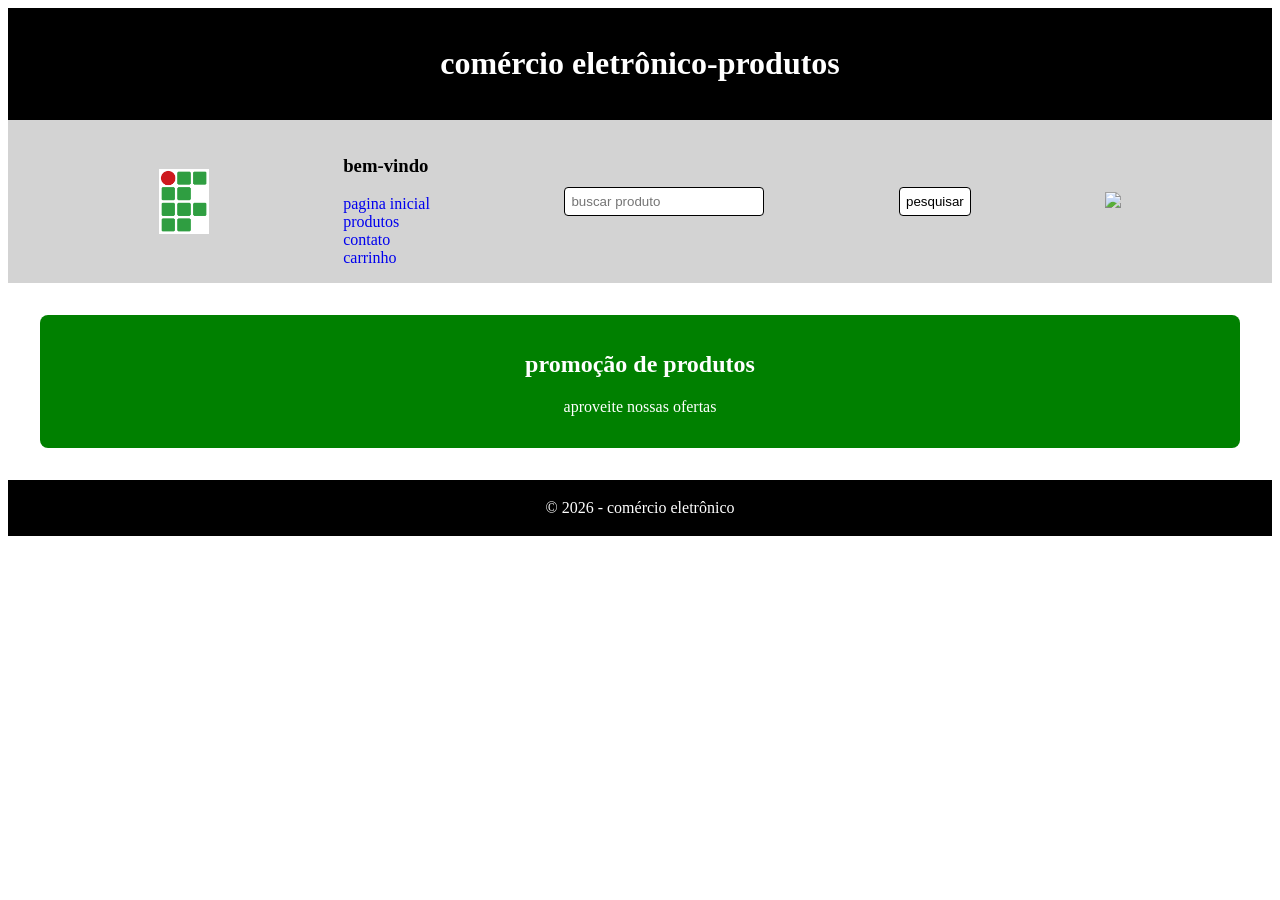
==== index.html @ 75cc3468 "primeiro envio" ====
<!doctype html>
<html lang="pt-br">
  <head>
    <meta charset="UTF-8" />
    <meta name="viewport" content="width=device-width, initial-scale=1.0" />
    <link rel="stylesheet" href="css/styles.css" />
    <title>lista de produtos</title>
  </head>
  <body>
    <header>
      <h1>comércio eletrônico-produtos</h1>
    </header>

    <nav>
      <div class="menu">
        <img src="img/images.png" width="50px" />
        <div>
          <h3>bem-vindo</h3>
          <a href="index.html">pagina inicial</a>
          <br />
          <a href="produtos.html">produtos</a>
          <br />
          <a href="contato.html">contato</a>
          <br />
          <a href="carrinho.html">carrinho</a>
        </div>

        <input
          type="text"
          class="buscar-produto"
          placeholder="buscar produto"
        />
        <button type="submit">pesquisar</button>

        <a href="carrinho.html">
          <img src="img/carrinho-de-compras.png" width="40px" />
        </a>
      </div>
    </nav>
    
    <main>
      <div class="banner">
        <h2>promoção de produtos</h2>
        <p>aproveite nossas ofertas</p>
      </div>
    </main>

    <footer>
    <p>© 2026 - comércio eletrônico</p>
    </footer>
  </body>
</html>
---- css/styles.css ----
* {
  box-sizing: border-box;  /* tamanho final da caixa,
   incluindo padding e borda. Isso evita que os produtos "estourem" a linha. */
}

header {
  background-color: black;
  padding: 1rem;                  /*px é fixo e não muda; rem é flexível e acompanha a */
  h1 {                            /* configuração de tamanho de fonte de quem está acessando o site.*/
  text-align: center;
    color: white;
  }
}
nav {
  background-color: lightgray;
  padding: 16px;

  .menu {
     display: flex;       /*organizar lado a lado  */ 
    flex-wrap: nowrap;    /*não quebrar linha*/
    align-items: center;  /*alinhamento vertical*/
    justify-content: space-evenly;  /*alinhamento horizontal*/
  }

  a {
    text-decoration: none;
  }

  .buscar-produto {
    padding: 6px; /*espaçamento interno*/
    width: 200px;
    border: 1px black solid;
    background-color: white;
    border-radius: 4px;
  }
  button {
    padding: 6px;
    border: 1px black solid;
    background-color: white;
    border-radius: 4px;
  }
}

.banner {
  background: green;
  color: white;
  text-align: center; /*alinhamento horizontal*/
  padding: 1rem;
  margin: 1rem;
  border-radius: 8px;
}

.tabela-produtos {
  width: 100%; /* largura total da tela para a tabela ocupar */

  th,
  td {
    border: 1px black solid;
    padding: 10px;
    text-align: center;
    vertical-align: middle; /*alinhamento vertical*/
  }

  th {
    background-color: black;
    color: white;
  }

  img {
    width: 100px;
  }

  button {
    padding: 6px ;
    border: 1px black solid;
    background-color: lightgray;
    border-radius: 4px;
  }
}

.formulario {
  display: flex;
  flex-direction: column;
  width: 300px;
  margin: 0 auto;
  margin-top: 20px;

  h2 {
    text-align: center;
  }

  input,
  textarea {
    padding: 6px;
    border: 1px black solid;
    border-radius: 4px;
  }
  .botoes {
    display: flex;
    justify-content: center;
  }

  button {
    padding: 6px;
    border: 1px black solid;
    background-color: lightgray;
    border-radius: 4px;

    a {
      text-decoration: none;
      color: black;
    }
  }
}

main {
  padding: 1rem;

  .sucesso-contato, .sucesso-pedido {
    text-align: center;
    margin-top: 20px;
    background-color: greenyellow;

    h2 {
      color: green;
    }
  }
  button {
    padding: 6px;
    border: 1px black solid;
    background-color: lightgray;
    border-radius: 4px;
  }
    a {
      text-decoration: none;
      color: black;
    }
}


.carrinho-itens {
  .item{
    display: flex;
    flex-direction: column;
    align-items: center;
    border: 1px black solid;
    border-radius: 6px;
    padding: 1rem;
    margin-bottom: 1rem;

    img {
      width: 150px;
    }
  }
}

footer {
  background-color: black;
  padding: 3px;
  p {
    color: white;
    text-align: center;
  }
}
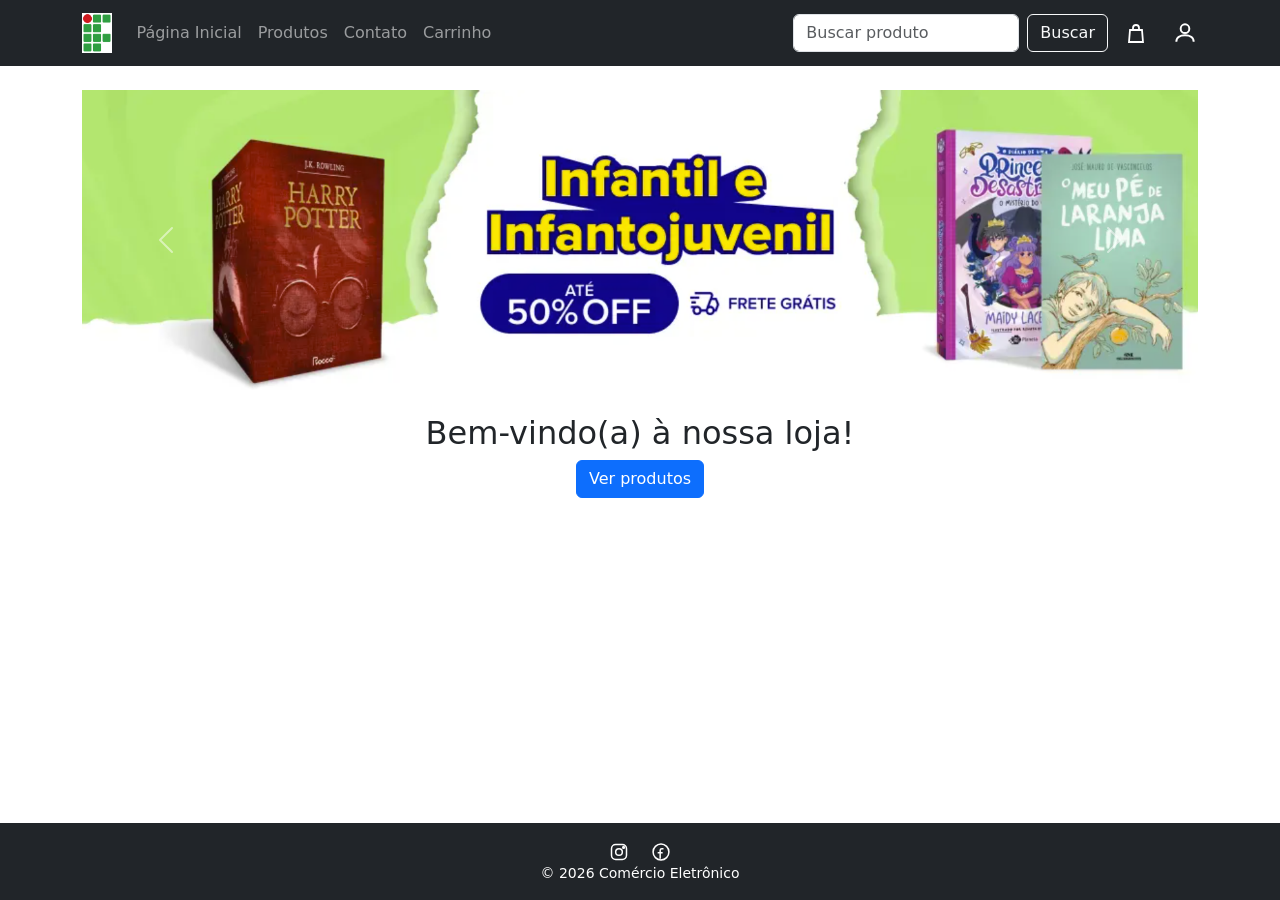
==== commit 5ca98b74: "fase 2" ====
--- a/index.html
+++ b/index.html
@@ -3,50 +3,234 @@
   <head>
     <meta charset="UTF-8" />
     <meta name="viewport" content="width=device-width, initial-scale=1.0" />
+    <link
+      href="https://cdn.jsdelivr.net/npm/bootstrap@5.3.3/dist/css/bootstrap.min.css"
+      rel="stylesheet"
+    />
+    <!-- Incluindo parte visual do Bootstrap -->
     <link rel="stylesheet" href="css/styles.css" />
-    <title>lista de produtos</title>
   </head>
-  <body>
-    <header>
-      <h1>comércio eletrônico-produtos</h1>
-    </header>
-
-    <nav>
-      <div class="menu">
-        <img src="img/images.png" width="50px" />
-        <div>
-          <h3>bem-vindo</h3>
-          <a href="index.html">pagina inicial</a>
-          <br />
-          <a href="produtos.html">produtos</a>
-          <br />
-          <a href="contato.html">contato</a>
-          <br />
-          <a href="carrinho.html">carrinho</a>
+  <body class="d-flex flex-column min-vh-100">
+    <!-- Adicionando classes do Bootstrap para layout flexível e altura mínima da tela -->
+    <header id="topo"></header>
+
+    <main class="container py-4 flex-grow-1">
+      <!-- Adicionando classes do Bootstrap para container,crescimento flexível -->
+      <div id="banner" class="carousel slide mb-4" data-bs-ride="carousel">
+        <!-- Adicionando classes do Bootstrap para o carrossel -->
+        <div class="carousel-inner">
+          <div class="carousel-item active">
+            <!-- carousel principal -->
+            <img src="img/111211.png" />
+            <div class="carousel-caption"></div>
+          </div>
+          <div class="carousel-item">
+            <!--segundo carousel -->
+            <img src="img/111256.png" />
+            <div class="carousel-caption"></div>
+          </div>
         </div>
-
-        <input
-          type="text"
-          class="buscar-produto"
-          placeholder="buscar produto"
-        />
-        <button type="submit">pesquisar</button>
-
-        <a href="carrinho.html">
-          <img src="img/carrinho-de-compras.png" width="40px" />
-        </a>
+        <button
+          class="carousel-control-prev"
+          data-bs-target="#banner"
+          data-bs-slide="prev"
+        >
+          <!-- controles do carrossel -->
+          <span class="carousel-control-prev-icon"></span>
+          <!-- icone da seta esquerda -->
+        </button>
+        <button
+          class="carousel-control-next"
+          data-bs-target="#banner"
+          data-bs-slide="next"
+        >
+          <span class="carousel-control-next-icon"></span>
+          <!-- icone da seta direita -->
+        </button>
       </div>
-    </nav>
-    
-    <main>
-      <div class="banner">
-        <h2>promoção de produtos</h2>
-        <p>aproveite nossas ofertas</p>
-      </div>
+
+      <h2 class="text-center">Bem-vindo(a) à nossa loja!</h2>
+      <p class="text-center">
+        <a class="btn btn-primary" href="produtos.html">Ver produtos</a>
+      </p>
     </main>
-
-    <footer>
-    <p>© 2026 - comércio eletrônico</p>
-    </footer>
+    <footer id="rodape"></footer>
+
+    <script src="https://cdn.jsdelivr.net/npm/bootstrap@5.3.3/dist/js/bootstrap.bundle.min.js"></script>
+    <script>
+      const svg = (w, h, paths) =>
+        '<svg width="' +
+        w +
+        '" height="' +
+        h +
+        '" viewBox="0 0 24 24" fill="none" stroke="currentColor" stroke-width="1.8">' +
+        paths +
+        "</svg>"; // funcao com tres parametros largura, altura e paths para criar icones svg
+
+      const ICONE = {
+        // objeto com icones svg {(),()}
+        carrinho: svg(
+          24,
+          24,
+          '<circle cx="9" cy="20" r="1.3"/><circle cx="18" cy="20" r="1.3"/><path d="M2 3h2l2.4 12.2a2 2 0 0 0 2 1.6h8.6a2 2 0 0 0 2-1.6L21 7H6"/>',
+        ),
+        pessoa: svg(
+          26,
+          26,
+          '<circle cx="12" cy="8" r="4"/><path d="M4 20c0-4 3.6-6 8-6s8 2 8 6"/>',
+        ),
+        lixeira: svg(18, 18, '<path d="M4 7h16M9 7V4h6v3M6 7l1 13h10l1-13"/>'),
+        instagram: svg(
+          20,
+          20,
+          '<rect x="3" y="3" width="18" height="18" rx="5"/><circle cx="12" cy="12" r="4"/><circle cx="17.5" cy="6.5" r="1"/>',
+        ),
+        facebook: svg(
+          20,
+          20,
+          '<path d="M15 8h-2a2 2 0 0 0-2 2v10M8 13h6"/><circle cx="12" cy="12" r="9.5"/>',
+        ),
+        sacola: svg(
+          24,
+          24,
+          '<path d="M6 8h12l1 12H5z"/><path d="M9 8V6a3 3 0 0 1 6 0v2"/>',
+        ),
+      };
+      const PRODUTOS = [
+        //array de objetos com os produtos disponiveis na loja [{},{}] id 1 indice 0
+        {
+          id: 1,
+          nome: "Box harry potter scholastic",
+          desc: "castelo (caixa azul) - Rowling, J.K. - Rocco - Capa Mole",
+          preco: 307.51,
+          img: "img/D_NQ_NP_2X_854608-MLA113308795599_062026-F.webp",
+        },
+        {
+          id: 2,
+          nome: "O Pequeno Príncipe",
+          desc: "Com Aquarelas Do Autor",
+          preco: 19.33,
+          img: "img/D_NQ_NP_2X_709297-MLB91128453148_092025-F-o-pequeno-principe--com-aquarelas-do-autor.webp",
+        },
+        {
+          id: 3,
+          nome: "O diário de uma princesa desastrada 3",
+          desc: " Capa Mole",
+          preco: 50.84,
+          img: "img/D_NQ_NP_2X_856240-MLA112270179054_062026-F.webp",
+        },
+      ];
+
+      const qtdDe = (id) => Number(localStorage.getItem("carrinho_" + id)) || 0; //quantidade de produto que tem no carrinho se estiver vazio retorna 0
+
+      const totalItens = () =>
+        PRODUTOS.reduce((soma, p) => soma + qtdDe(p.id), 0); //constante sem parametros que usa o reduce para percorrer o array de produtos e somar a quantidade de cada produto no carrinho soma o acumulador e p produto atual
+
+      const logado = () => localStorage.getItem("logado") === "sim"; //constante sem parametros que verifica se o usuario esta logado retorna true ou false
+
+      function mostrarMenu() {
+        // montar navbar
+        const qtd = totalItens(); //pega o que ta em totalItens e coloca em qtd
+
+        let menu; //menu para que esta logado
+        if (logado()) {
+          menu =
+            '<li><a class="dropdown-item" href="meus_dados.html">Meus Dados</a></li>\n' +
+            '<li><a class="dropdown-item" href="meus_pedidos.html">Meus Pedidos</a></li>\n' +
+            '<li><a class="dropdown-item" href="#" onclick="sair()">Sair</a></li>';
+        } else {
+          // para quem nao esta logado
+          menu =
+            '<li><a class="dropdown-item" href="novo_usuario.html">Cadastrar</a></li>\n' +
+            '<li><a class="dropdown-item" href="login.html">Entrar</a></li>';
+        }
+
+        let iconeCarrinho; // mudanca de icon quando o carrinho esta vazio ou cheio
+        if (qtd > 0) {
+          iconeCarrinho = ICONE.carrinho;
+        } else {
+          iconeCarrinho = ICONE.sacola;
+        }
+
+        let badge; // montar contador do carinho com bootstrap
+        if (qtd > 0) {
+          badge =
+            '<span class="badge rounded-pill bg-danger position-absolute top-0 start-100 translate-middle">' +
+            qtd +
+            "</span>";
+        } else {
+          badge = "";
+        }
+
+        document.getElementById("topo").innerHTML = // pega a div com id="topo" e vai colocar HTML dentro dela
+          '<nav class="navbar navbar-expand-lg navbar-dark bg-dark">\n' +
+          '<div class="container">\n' + // centraliza o conteúdo da navbar
+          '<span class="navbar-brand" href="index.html"><img src="img/images.png"></span>\n' + // logo do site, clicando volta pra index.html
+          '<button class="navbar-toggler" data-bs-toggle="collapse" data-bs-target="#menu">\n' +
+          '<span class="navbar-toggler-icon"></span>\n' + // icone do menu hamburguer
+          "</button>\n" +
+          '<div class="collapse navbar-collapse" id="menu">\n' + // menu que vai abrir quando clicar no hamburguer
+          '<ul class="navbar-nav me-auto">\n' + // lista dos links do menu
+          '<li class="nav-item"><a class="nav-link" href="index.html">Página Inicial</a></li>\n' +
+          '<li class="nav-item"><a class="nav-link" href="produtos.html">Produtos</a></li>\n' +
+          '<li class="nav-item"><a class="nav-link" href="contato.html">Contato</a></li>\n' +
+          '<li class="nav-item"><a class="nav-link" href="carrinho.html">Carrinho</a></li>\n' +
+          "</ul>\n" + // fecha a lista de links
+          '<form class="d-flex me-3 my-2 my-lg-0" onsubmit="pesquisar(event)">\n' + // formulario de busca
+          '<input class="form-control me-2" type="search" name="busca" placeholder="Buscar produto" value="' +
+          buscaAtual() +
+          '">\n' +
+          '<button class="btn btn-outline-light" type="submit">Buscar</button>\n' +
+          "</form>\n" +
+          '<a class="text-white position-relative me-4 fs-4 text-decoration-none" href="carrinho.html">\n' + // link do ícone do carrinho
+          iconeCarrinho +
+          badge +
+          "</a>\n" + // fecha o link do carrinho
+          '<div class="dropdown">\n' +
+          // ícone de pessoa que abre o menu dropdown quando clicado
+          '<a class="text-white text-decoration-none" href="#" data-bs-toggle="dropdown">' + // abre o dropdown quando clicado
+          ICONE.pessoa +
+          "</a>\n" + // fecha o link do ícone
+          ' <ul class="dropdown-menu dropdown-menu-end">' + // itens do menu vem da variável menu
+          menu +
+          "</ul>\n" +
+          " </div>\n" +
+          "    </div>\n" +
+          "  </div>\n" +
+          "</nav>";
+      }
+
+      function sair() {
+        localStorage.removeItem("logado");
+        location.href = "index.html";
+      }
+
+      function mostrarRodape() {
+        const r = document.getElementById("rodape");
+        r.className = "bg-dark text-white text-center py-3 mt-auto";
+        r.innerHTML =
+          '<span class="mx-2">' +
+          ICONE.instagram +
+          "</span>\n" +
+          '<span class="mx-2">' +
+          ICONE.facebook +
+          "</span>\n" +
+          '<p class="mb-0 small">&copy; 2026 Comércio Eletrônico</p>';
+      }
+
+      function buscaAtual() {
+        return new URLSearchParams(location.search).get("busca") || "";
+      }
+
+      function pesquisar(e) {
+        e.preventDefault();
+        location.href =
+          "produtos.html?busca=" +
+          encodeURIComponent(e.target.busca.value.trim());
+      }
+
+      mostrarMenu();
+      mostrarRodape();
+    </script>
   </body>
 </html>
--- a/css/styles.css
+++ b/css/styles.css
@@ -1,165 +1,13 @@
-
-* {
-  box-sizing: border-box;  /* tamanho final da caixa,
-   incluindo padding e borda. Isso evita que os produtos "estourem" a linha. */
+.navbar-brand img {
+  height: 40px;
 }
-
-header {
-  background-color: black;
-  padding: 1rem;                  /*px é fixo e não muda; rem é flexível e acompanha a */
-  h1 {                            /* configuração de tamanho de fonte de quem está acessando o site.*/
-  text-align: center;
-    color: white;
-  }
+.card-img-top {
+  height: 200px;
+  object-fit: contain;
+  padding: 0.5rem;
 }
-nav {
-  background-color: lightgray;
-  padding: 16px;
-
-  .menu {
-     display: flex;       /*organizar lado a lado  */ 
-    flex-wrap: nowrap;    /*não quebrar linha*/
-    align-items: center;  /*alinhamento vertical*/
-    justify-content: space-evenly;  /*alinhamento horizontal*/
-  }
-
-  a {
-    text-decoration: none;
-  }
-
-  .buscar-produto {
-    padding: 6px; /*espaçamento interno*/
-    width: 200px;
-    border: 1px black solid;
-    background-color: white;
-    border-radius: 4px;
-  }
-  button {
-    padding: 6px;
-    border: 1px black solid;
-    background-color: white;
-    border-radius: 4px;
-  }
+#banner img {
+  height: 300px;
+  object-fit: contain;
+  background: var(--bs-secondary-bg); /*variavel para o cor de fundo do banner nativa do Bootstrap cor cinza*/
 }
-
-.banner {
-  background: green;
-  color: white;
-  text-align: center; /*alinhamento horizontal*/
-  padding: 1rem;
-  margin: 1rem;
-  border-radius: 8px;
-}
-
-.tabela-produtos {
-  width: 100%; /* largura total da tela para a tabela ocupar */
-
-  th,
-  td {
-    border: 1px black solid;
-    padding: 10px;
-    text-align: center;
-    vertical-align: middle; /*alinhamento vertical*/
-  }
-
-  th {
-    background-color: black;
-    color: white;
-  }
-
-  img {
-    width: 100px;
-  }
-
-  button {
-    padding: 6px ;
-    border: 1px black solid;
-    background-color: lightgray;
-    border-radius: 4px;
-  }
-}
-
-.formulario {
-  display: flex;
-  flex-direction: column;
-  width: 300px;
-  margin: 0 auto;
-  margin-top: 20px;
-
-  h2 {
-    text-align: center;
-  }
-
-  input,
-  textarea {
-    padding: 6px;
-    border: 1px black solid;
-    border-radius: 4px;
-  }
-  .botoes {
-    display: flex;
-    justify-content: center;
-  }
-
-  button {
-    padding: 6px;
-    border: 1px black solid;
-    background-color: lightgray;
-    border-radius: 4px;
-
-    a {
-      text-decoration: none;
-      color: black;
-    }
-  }
-}
-
-main {
-  padding: 1rem;
-
-  .sucesso-contato, .sucesso-pedido {
-    text-align: center;
-    margin-top: 20px;
-    background-color: greenyellow;
-
-    h2 {
-      color: green;
-    }
-  }
-  button {
-    padding: 6px;
-    border: 1px black solid;
-    background-color: lightgray;
-    border-radius: 4px;
-  }
-    a {
-      text-decoration: none;
-      color: black;
-    }
-}
-
-
-.carrinho-itens {
-  .item{
-    display: flex;
-    flex-direction: column;
-    align-items: center;
-    border: 1px black solid;
-    border-radius: 6px;
-    padding: 1rem;
-    margin-bottom: 1rem;
-
-    img {
-      width: 150px;
-    }
-  }
-}
-
-footer {
-  background-color: black;
-  padding: 3px;
-  p {
-    color: white;
-    text-align: center;
-  }
-}
